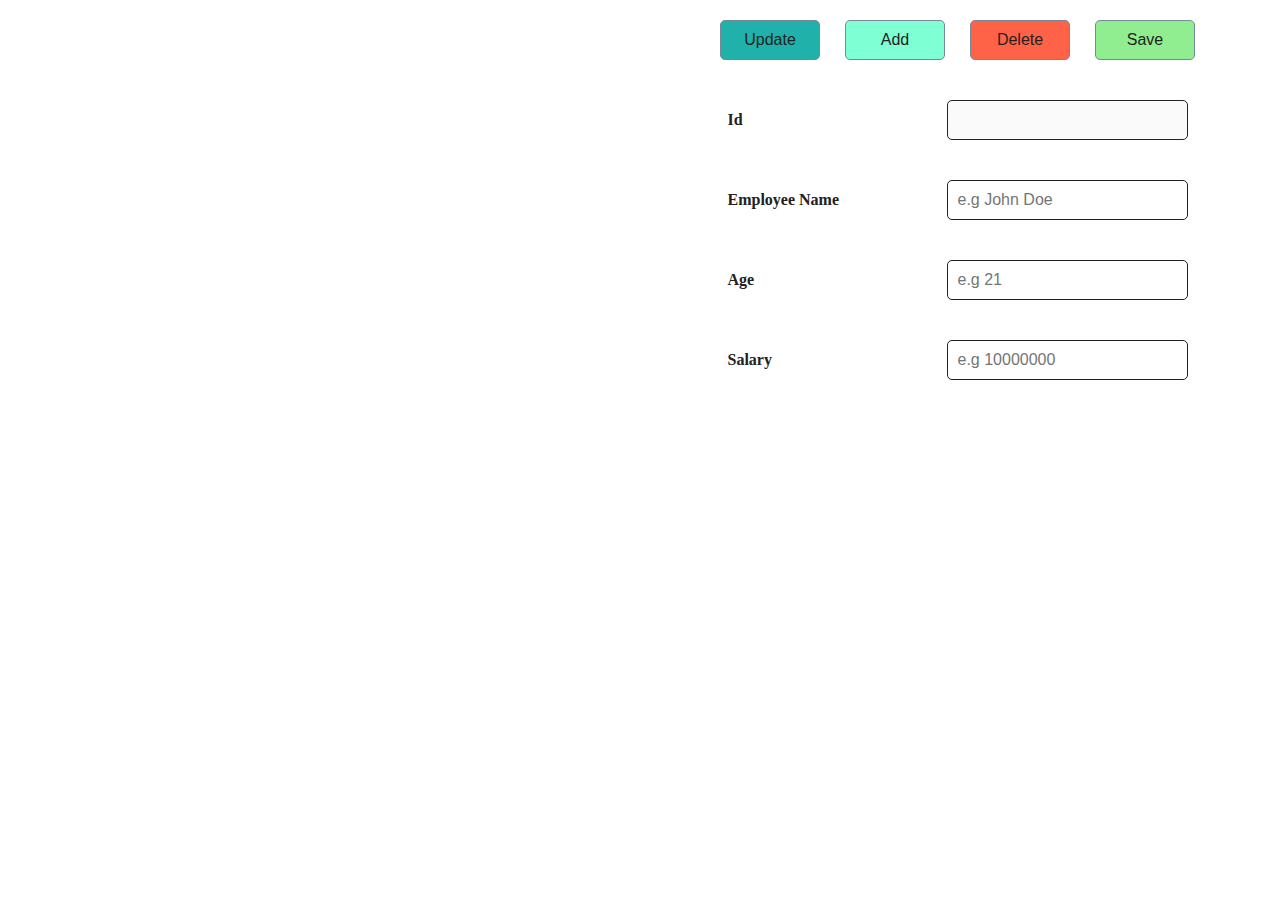
==== index.html @ 983d221a "Bugs Fixed" ====
<!DOCTYPE html>
<html lang="en">
<head>
    <meta charset="UTF-8">
    <meta name="viewport" content="width=device-width, initial-scale=1.0">
    <title>Admin Panel</title>

    <link rel="stylesheet" href="assets/css/reset.css">
    <link rel="stylesheet" href="assets/css/styles.css">
    <link rel="stylesheet" href="assets/css/detail-form.css">
    <link rel="stylesheet" href="assets/css/jQuery.table.css">

    <script src="assets/javascript/jquery-3.4.1.min.js"></script>
    <script src="assets/javascript/api.js"></script>
    <script src="assets/javascript/jQuery.table.js"></script>

</head>
<body>
    <div class="loading-container">
        <div class="loader"></div>
    </div>
    <div class="container">
        <div class="table-container"></div>
        <div class="op-container">
            <div class="op__buttons">
                <button class="button" id="update">Update</button>
                <button class="button" id="add">Add</button>
                <button class="button" id="delete">Delete</button>
                <button class="button" id="save">Save</button>
            </div>
            <div class="form__container">
                <form id="form-detail">
                    <div>
                        <label for="id">Id</label>
                        <input data-input="id" type="text" id="id" name="id" value="" disabled>
                    </div>

                    <div>
                        <label for="name-input">Employee Name</label>
                        <input data-input="employee_name" data-type="name" type="text" id="name-input" name="employee_name" value="" placeholder="e.g John Doe" pattern="[a-zA-Z\s]+" required>
                    </div>

                    <div>
                        <label for="age-input">Age</label>
                        <input data-input="employee_age" data-type="number" type="number" id="age-input" name="employee_age" min="21" max="64" placeholder="e.g 21" required>
                    </div>

                    <div>
                        <label for="salary-input">Salary</label>
                        <input data-input="employee_salary" data-type="money" type="number" id="salary-input" name="employee_salary" min="0" placeholder="e.g 10000000" required>
                    </div>

                    <div class="error__box"></div>
                </form>
            </div>
        </div>
    </div>

    <script>
        $(document).ready(() => {
            initData(function (data) {
                $('.table-container').table(data,
                    {
                        columns: {
                            id: {
                                name: 'ID',
                                type: 'number',
                                sortable: true,
                            },
                            employee_name: {
                                name: 'Employee Name',
                                type: 'text',
                                sortable: true,
                            },
                            employee_age: {
                                name: 'Age',
                                type: 'number',
                                sortable: true,
                            },
                            employee_salary: {
                                name: 'Salary',
                                type: 'money',
                                sortable: true,
                            }
                        }
                    }
            )
            })
        })

        $(document)
            .ajaxStart(function () {
                $('.loading-container').show();
            })
            .ajaxStop(function () {
                $('.loading-container').hide();
            })


    </script>
    <script src="assets/javascript/input.js"></script>


</body>
</html>
---- assets/css/styles.css ----
.container {
  margin: 20px 50px;
  display: flex;
  justify-content: space-around;
}

.container .op-container {
  display: flex;
  flex-direction: column;
  align-items: center;

  width: 500px;
}

.container .op-container .op__buttons,
.container .op-container .form__container {
  width: 100%;
}

.container .table-container {
  width: 50%;
}

.update {
  background-color: peru;
}

.add {
  background-color: lime;
}

.delete {
  opacity: 0.5;
  pointer-events: none;
  cursor: not-allowed !important;
}

.sortable {
  cursor: pointer;
}

/* CSS LOADERS BY lukehaas */
.loader,
.loader:after {
  border-radius: 50%;
  width: 10em;
  height: 10em;
}
.loader {
  margin: 60px auto;
  font-size: 10px;
  position: fixed;
  text-indent: -9999em;
  border-top: 1.1em solid rgba(255, 255, 255, 0.2);
  border-right: 1.1em solid rgba(255, 255, 255, 0.2);
  border-bottom: 1.1em solid rgba(255, 255, 255, 0.2);
  border-left: 1.1em solid #ffffff;
  -webkit-transform: translateZ(0);
  -ms-transform: translateZ(0);
  transform: translateZ(0);
  -webkit-animation: load8 1.1s infinite linear;
  animation: load8 1.1s infinite linear;

  top: 30%;
  left: 50%;
  transform: translate(-50%, -30%);
}
@-webkit-keyframes load8 {
  0% {
    -webkit-transform: rotate(0deg);
    transform: rotate(0deg);
  }
  100% {
    -webkit-transform: rotate(360deg);
    transform: rotate(360deg);
  }
}
@keyframes load8 {
  0% {
    -webkit-transform: rotate(0deg);
    transform: rotate(0deg);
  }
  100% {
    -webkit-transform: rotate(360deg);
    transform: rotate(360deg);
  }
}

.form__container #form-detail div.error__box {
  display: flex;
  flex-direction: column;
  align-items: flex-start;
  color: red;
}

.form__container #form-detail div.error__box p{
  padding: 10px 0;
  font-size: 20px;
  font-weight: bold;
}

.form__container #form-detail .border--invalid {
  border-color: red;
  border-width: 2px;
}
---- assets/css/detail-form.css ----
.op__buttons {
    display: flex;
    justify-content: space-around;
    align-items: center;
}

.op__buttons button {
    width: 100px;
}

.op__buttons #update,
.op__buttons #add,
.op__buttons #delete,
.op__buttons #save {
    padding: 10px 20px;
    border: 1px solid lightslategray;
    border-radius: 5px;
}

.op__buttons #update {
    background-color: lightseagreen;
}

.op__buttons #add {
    background-color: aquamarine;
}

.op__buttons #delete {
    background-color: tomato;
}

.op__buttons #save {
    background-color: lightgreen;
}

.form__container {
    margin: 20px 0;
}

.form__container #form-detail {
    display: flex;
    flex-direction: column;
}

.form__container #form-detail div {
    margin: 20px;
    display: flex;
    align-items: center;
}

.form__container #form-detail div label {
    display: block;
    width: 100%;
    font-weight: bold;
}

.form__container #form-detail div input {
    width: 100%;
    padding: 10px;
    border: 1px solid;
    border-radius: 5px;
    word-wrap: break-word;
    word-break: break-all;
}
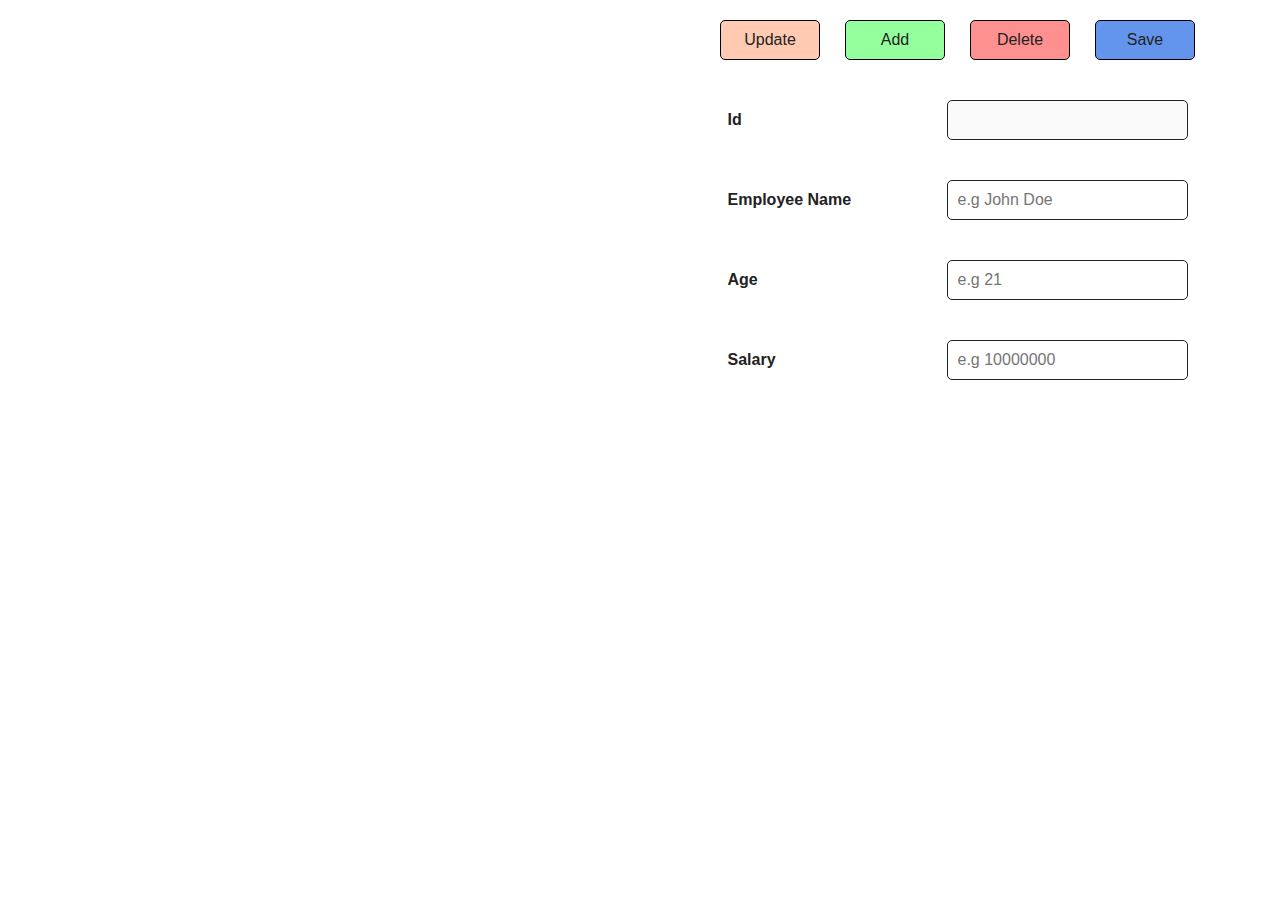
==== commit c5088c8a: "Fixed Bugs" ====
--- a/index.html
+++ b/index.html
@@ -42,12 +42,29 @@
 
                     <div>
                         <label for="age-input">Age</label>
-                        <input data-input="employee_age" data-type="number" type="number" id="age-input" name="employee_age" min="21" max="64" placeholder="e.g 21" required>
+                        <input  data-input="employee_age" 
+                                data-type="number" 
+                                type="number" 
+                                id="age-input" 
+                                name="employee_age" 
+                                min="21" 
+                                max="64" 
+                                placeholder="e.g 21"
+                                onkeypress='return event.charCode >= 48 && event.charCode <= 57'
+                                required>
                     </div>
 
                     <div>
                         <label for="salary-input">Salary</label>
-                        <input data-input="employee_salary" data-type="money" type="number" id="salary-input" name="employee_salary" min="0" placeholder="e.g 10000000" required>
+                        <input  data-input="employee_salary" 
+                                data-type="money" 
+                                type="number" 
+                                id="salary-input" 
+                                name="employee_salary" 
+                                min="0" 
+                                placeholder="e.g 10000000"
+                                onkeypress='return event.charCode >= 48 && event.charCode <= 57'
+                                required>
                     </div>
 
                     <div class="error__box"></div>
@@ -65,21 +82,29 @@
                             id: {
                                 name: 'ID',
                                 type: 'number',
+                                max_width: '100px',
+                                min_width: '30px',
                                 sortable: true,
                             },
                             employee_name: {
                                 name: 'Employee Name',
                                 type: 'text',
+                                max_width: '250px',
+                                min_width: '50px',
                                 sortable: true,
                             },
                             employee_age: {
                                 name: 'Age',
                                 type: 'number',
+                                max_width: '250px',
+                                min_width: '50px',
                                 sortable: true,
                             },
                             employee_salary: {
                                 name: 'Salary',
                                 type: 'money',
+                                max_width: '250px',
+                                min_width: '50px',
                                 sortable: true,
                             }
                         }
--- a/assets/css/styles.css
+++ b/assets/css/styles.css
@@ -22,17 +22,18 @@
 }
 
 .update {
-  background-color: peru;
+  background-color: #ffcab1;
 }
 
 .add {
-  background-color: lime;
+  background-color: #95ff9e;
 }
 
 .delete {
   opacity: 0.5;
   pointer-events: none;
-  cursor: not-allowed !important;
+  background-color: #ff9090;
+  /* cursor: not-allowed !important; */
 }
 
 .sortable {
@@ -84,22 +85,4 @@
     -webkit-transform: rotate(360deg);
     transform: rotate(360deg);
   }
-}
-
-.form__container #form-detail div.error__box {
-  display: flex;
-  flex-direction: column;
-  align-items: flex-start;
-  color: red;
-}
-
-.form__container #form-detail div.error__box p{
-  padding: 10px 0;
-  font-size: 20px;
-  font-weight: bold;
-}
-
-.form__container #form-detail .border--invalid {
-  border-color: red;
-  border-width: 2px;
 }--- a/assets/css/detail-form.css
+++ b/assets/css/detail-form.css
@@ -13,24 +13,24 @@
 .op__buttons #delete,
 .op__buttons #save {
     padding: 10px 20px;
-    border: 1px solid lightslategray;
+    border: 1px solid #000;
     border-radius: 5px;
 }
 
 .op__buttons #update {
-    background-color: lightseagreen;
+    background-color: #ffcab1;
 }
 
 .op__buttons #add {
-    background-color: aquamarine;
+    background-color: #95ff9e;
 }
 
 .op__buttons #delete {
-    background-color: tomato;
+    background-color: #ff9090;
 }
 
 .op__buttons #save {
-    background-color: lightgreen;
+    background-color: cornflowerblue;
 }
 
 .form__container {
@@ -61,4 +61,22 @@
     border-radius: 5px;
     word-wrap: break-word;
     word-break: break-all;
-}+}
+
+.form__container #form-detail div.error__box {
+    display: flex;
+    flex-direction: column;
+    align-items: flex-start;
+    color: red;
+  }
+  
+  .form__container #form-detail div.error__box p{
+    padding: 10px 0;
+    font-size: 16px;
+    font-weight: bold;
+  }
+  
+  .form__container #form-detail .border--invalid {
+    border-color: red;
+    border-width: 2px;
+  }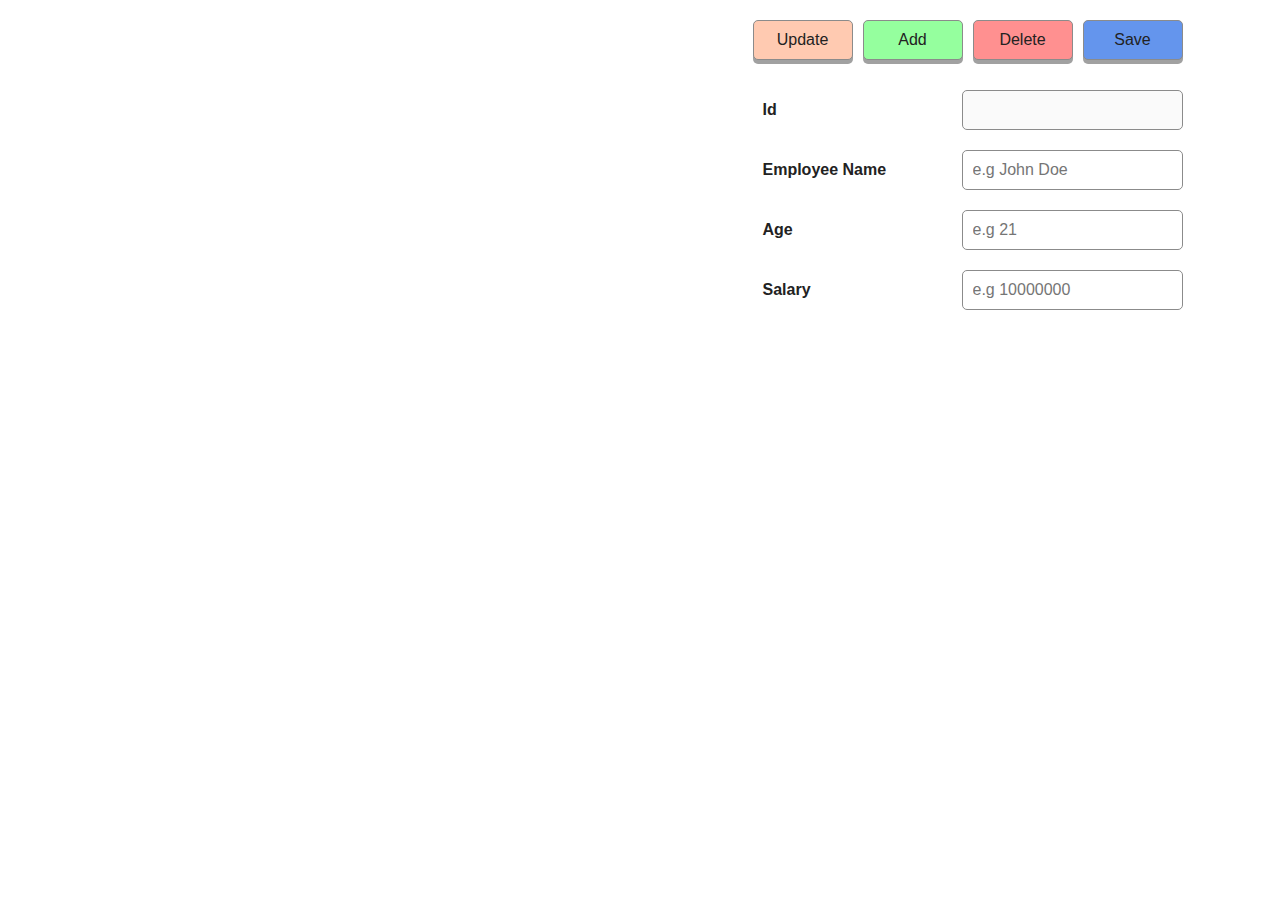
==== commit da2248fd: "UPdate gif" ====
--- a/index.html
+++ b/index.html
@@ -17,7 +17,7 @@
 </head>
 <body>
     <div class="loading-container">
-        <div class="loader"></div>
+        
     </div>
     <div class="container">
         <div class="table-container"></div>
--- a/assets/css/styles.css
+++ b/assets/css/styles.css
@@ -8,9 +8,8 @@
   display: flex;
   flex-direction: column;
   align-items: center;
+}
 
-  width: 500px;
-}
 
 .container .op-container .op__buttons,
 .container .op-container .form__container {
@@ -41,7 +40,7 @@
 }
 
 /* CSS LOADERS BY lukehaas */
-.loader,
+/* .loader,
 .loader:after {
   border-radius: 50%;
   width: 10em;
@@ -85,4 +84,21 @@
     -webkit-transform: rotate(360deg);
     transform: rotate(360deg);
   }
+} */
+
+
+@media only screen and (max-width: 1200px) {
+  .container {
+    flex-direction: column;
+  }
+
+  .container .table-container {
+    margin: 0 auto 20px;
+    width: 100%;
+  }
+
+  .container .op-container {
+    margin: 0 auto 20px;
+    width: 80%;
+  }
 }--- a/assets/css/detail-form.css
+++ b/assets/css/detail-form.css
@@ -6,15 +6,17 @@
 
 .op__buttons button {
     width: 100px;
+    box-shadow: 0px 4px rgb(161, 161, 161);
+    padding: 10px 20px;
+    border: 1px solid rgb(139, 139, 139);
+    border-radius: 5px;
+
+    margin-right: 10px;
 }
 
-.op__buttons #update,
-.op__buttons #add,
-.op__buttons #delete,
-.op__buttons #save {
-    padding: 10px 20px;
-    border: 1px solid #000;
-    border-radius: 5px;
+.op__buttons button:active {
+    box-shadow: 0px 2px rgb(161, 161, 161);
+    transform: translateY(2px);
 }
 
 .op__buttons #update {
@@ -43,7 +45,7 @@
 }
 
 .form__container #form-detail div {
-    margin: 20px;
+    margin: 10px;
     display: flex;
     align-items: center;
 }
@@ -57,7 +59,7 @@
 .form__container #form-detail div input {
     width: 100%;
     padding: 10px;
-    border: 1px solid;
+    border: 1px solid rgb(139, 139, 139);
     border-radius: 5px;
     word-wrap: break-word;
     word-break: break-all;
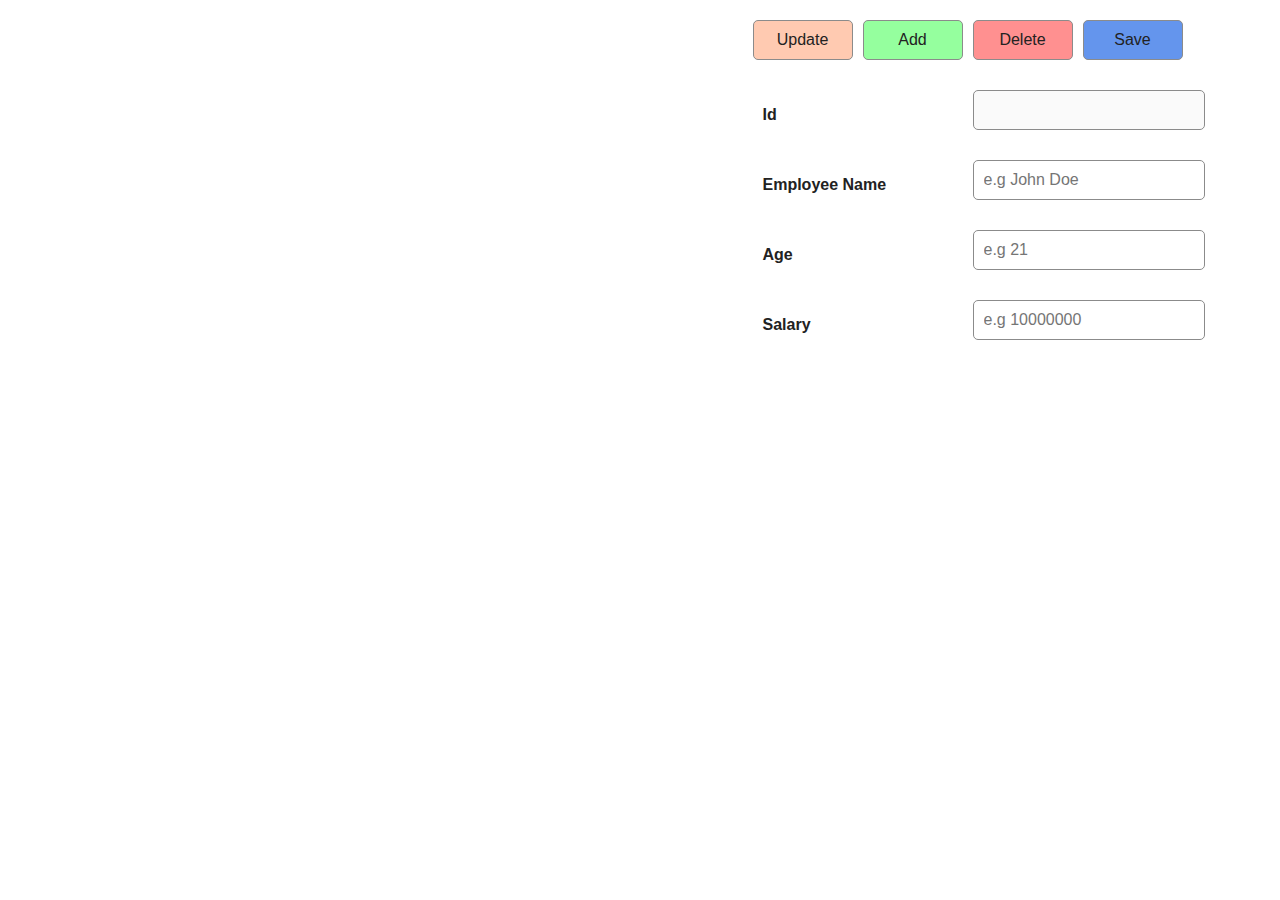
==== commit 25d3314a: "Improve UI" ====
--- a/index.html
+++ b/index.html
@@ -30,19 +30,26 @@
             </div>
             <div class="form__container">
                 <form id="form-detail">
-                    <div>
+                    <div class="form-control">
                         <label for="id">Id</label>
-                        <input data-input="id" type="text" id="id" name="id" value="" disabled>
+                        <div class="input-control">
+                            <input data-input="id" type="text" id="id" name="id" value="" disabled>
+                            <p class="error__text"></p>
+                        </div>
                     </div>
 
-                    <div>
+                    <div class="form-control">
                         <label for="name-input">Employee Name</label>
-                        <input data-input="employee_name" data-type="name" type="text" id="name-input" name="employee_name" value="" placeholder="e.g John Doe" pattern="[a-zA-Z\s]+" required>
+                        <div class="input-control">
+                            <input data-input="employee_name" data-type="name" type="text" id="name-input" name="employee_name" value="" placeholder="e.g John Doe" pattern="[a-zA-Z\s]+" required>
+                            <p class="error__text"></p>
+                        </div>
                     </div>
 
-                    <div>
+                    <div class="form-control">
                         <label for="age-input">Age</label>
-                        <input  data-input="employee_age" 
+                        <div class="input-control">
+                            <input  data-input="employee_age" 
                                 data-type="number" 
                                 type="number" 
                                 id="age-input" 
@@ -52,11 +59,14 @@
                                 placeholder="e.g 21"
                                 onkeypress='return event.charCode >= 48 && event.charCode <= 57'
                                 required>
+                            <p class="error__text"></p>
+                        </div>
                     </div>
 
-                    <div>
+                    <div class="form-control">
                         <label for="salary-input">Salary</label>
-                        <input  data-input="employee_salary" 
+                        <div class="input-control">
+                            <input  data-input="employee_salary" 
                                 data-type="money" 
                                 type="number" 
                                 id="salary-input" 
@@ -65,6 +75,8 @@
                                 placeholder="e.g 10000000"
                                 onkeypress='return event.charCode >= 48 && event.charCode <= 57'
                                 required>
+                            <p class="error__text"></p>
+                        </div>
                     </div>
 
                     <div class="error__box"></div>
--- a/assets/css/detail-form.css
+++ b/assets/css/detail-form.css
@@ -6,17 +6,14 @@
 
 .op__buttons button {
     width: 100px;
-    box-shadow: 0px 4px rgb(161, 161, 161);
     padding: 10px 20px;
     border: 1px solid rgb(139, 139, 139);
     border-radius: 5px;
-
     margin-right: 10px;
 }
 
-.op__buttons button:active {
-    box-shadow: 0px 2px rgb(161, 161, 161);
-    transform: translateY(2px);
+.op__buttons button:hover {
+    filter: brightness(95%)
 }
 
 .op__buttons #update {
@@ -44,19 +41,23 @@
     flex-direction: column;
 }
 
-.form__container #form-detail div {
+.form__container #form-detail div.form-control {
     margin: 10px;
     display: flex;
     align-items: center;
 }
 
-.form__container #form-detail div label {
+.form__container #form-detail div.form-control label {
     display: block;
     width: 100%;
     font-weight: bold;
 }
 
-.form__container #form-detail div input {
+.form__container #form-detail div.form-control div.input-control {
+    width: 100%;
+}
+
+.form__container #form-detail div.form-control input {
     width: 100%;
     padding: 10px;
     border: 1px solid rgb(139, 139, 139);
@@ -65,20 +66,15 @@
     word-break: break-all;
 }
 
-.form__container #form-detail div.error__box {
-    display: flex;
-    flex-direction: column;
-    align-items: flex-start;
+.form__container #form-detail div.form-control div.input-control .error__text {
+    padding: 10px 0 0;
+    font-size: 14px;
+    font-style: italic;
     color: red;
-  }
+
+}
   
-  .form__container #form-detail div.error__box p{
-    padding: 10px 0;
-    font-size: 16px;
-    font-weight: bold;
-  }
-  
-  .form__container #form-detail .border--invalid {
-    border-color: red;
-    border-width: 2px;
-  }+.form__container #form-detail div.form-control div.input-control input.border--invalid {
+border-color: red;
+border-width: 1px;
+}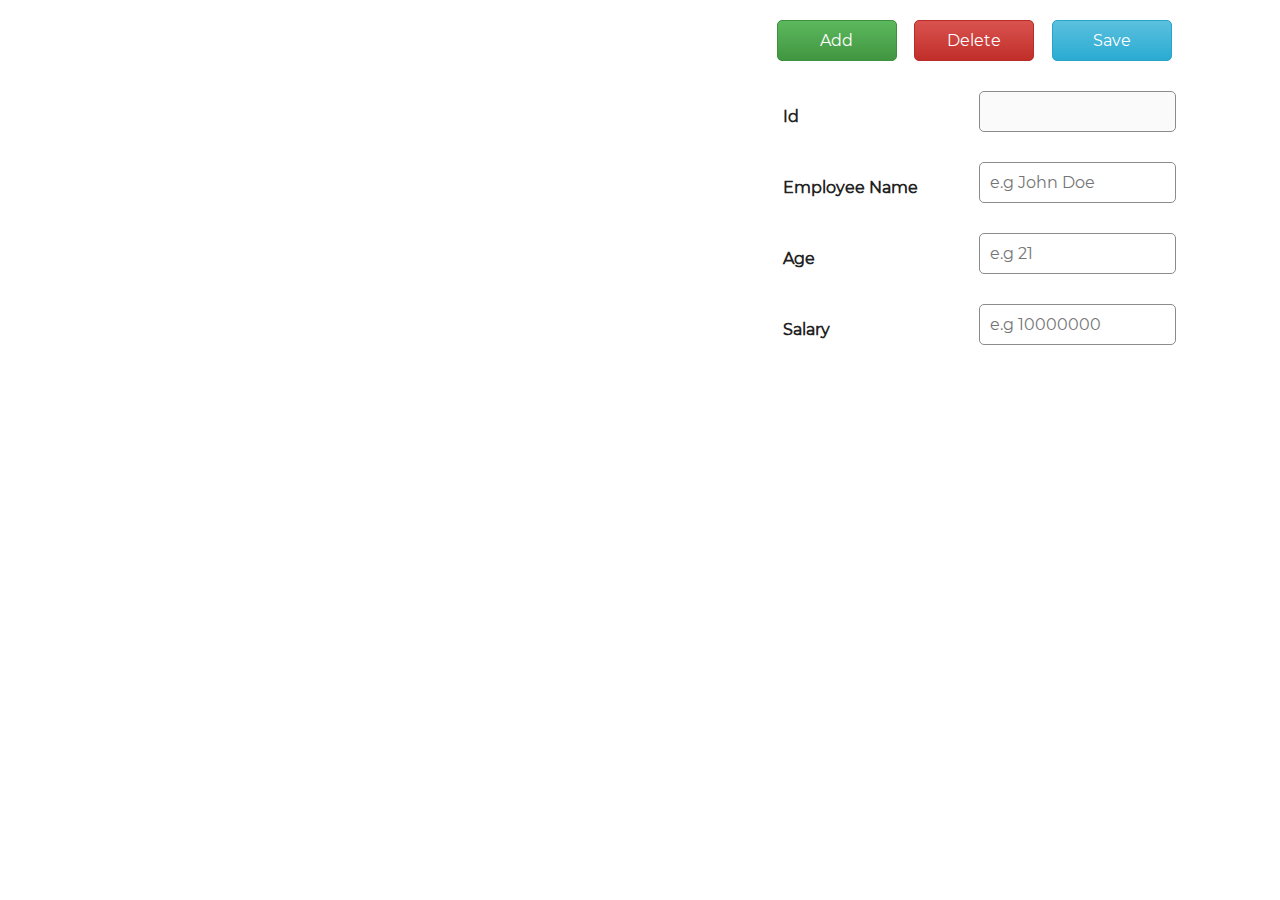
==== commit 5a4118ea: "Update: Checkbox, Update feature" ====
--- a/index.html
+++ b/index.html
@@ -23,7 +23,7 @@
         <div class="table-container"></div>
         <div class="op-container">
             <div class="op__buttons">
-                <button class="button" id="update">Update</button>
+                <!-- <button class="button" id="update">Update</button> -->
                 <button class="button" id="add">Add</button>
                 <button class="button" id="delete">Delete</button>
                 <button class="button" id="save">Save</button>
--- a/assets/css/styles.css
+++ b/assets/css/styles.css
@@ -20,19 +20,22 @@
   width: 50%;
 }
 
-.update {
-  background-color: #ffcab1;
+.container .op-container {
+  width: 35%;
 }
 
-.add {
+.update td {
+  background-color: #f0ad4e;
+}
+
+.add td {
   background-color: #95ff9e;
 }
 
-.delete {
+table tbody tr.delete td {
   opacity: 0.5;
   pointer-events: none;
   background-color: #ff9090;
-  /* cursor: not-allowed !important; */
 }
 
 .sortable {
--- a/assets/css/detail-form.css
+++ b/assets/css/detail-form.css
@@ -5,11 +5,15 @@
 }
 
 .op__buttons button {
-    width: 100px;
-    padding: 10px 20px;
+    min-width: 120px;
+    padding: 10px 25px;
     border: 1px solid rgb(139, 139, 139);
+    /* border: transparent; */
     border-radius: 5px;
     margin-right: 10px;
+    color: #fff;
+    background-repeat: repeat-x;
+
 }
 
 .op__buttons button:hover {
@@ -17,19 +21,27 @@
 }
 
 .op__buttons #update {
-    background-color: #ffcab1;
+    background-color: #f0ad4e;
+    background-image: linear-gradient(to bottom,#f0ad4e 0,#eb9316 100%);
+    border-color: #e38d13;
 }
 
 .op__buttons #add {
-    background-color: #95ff9e;
+    background-color: #5cb85c;
+    background-image: linear-gradient(to bottom,#5cb85c 0,#419641 100%);
+    border-color: #3e8f3e;
 }
 
 .op__buttons #delete {
-    background-color: #ff9090;
+    background-color: #d9534f;
+    background-image: linear-gradient(to bottom,#d9534f 0,#c12e2a 100%);
+    border-color: #b92c28;
 }
 
 .op__buttons #save {
-    background-color: cornflowerblue;
+    background-color: #5bc0de;
+    background-image: linear-gradient(to bottom,#5bc0de 0,#2aabd2 100%);
+    border-color: #28a4c9;
 }
 
 .form__container {
@@ -62,12 +74,13 @@
     padding: 10px;
     border: 1px solid rgb(139, 139, 139);
     border-radius: 5px;
+    box-sizing: border-box;
     word-wrap: break-word;
     word-break: break-all;
 }
 
 .form__container #form-detail div.form-control div.input-control .error__text {
-    padding: 10px 0 0;
+    margin-top: 10px;
     font-size: 14px;
     font-style: italic;
     color: red;
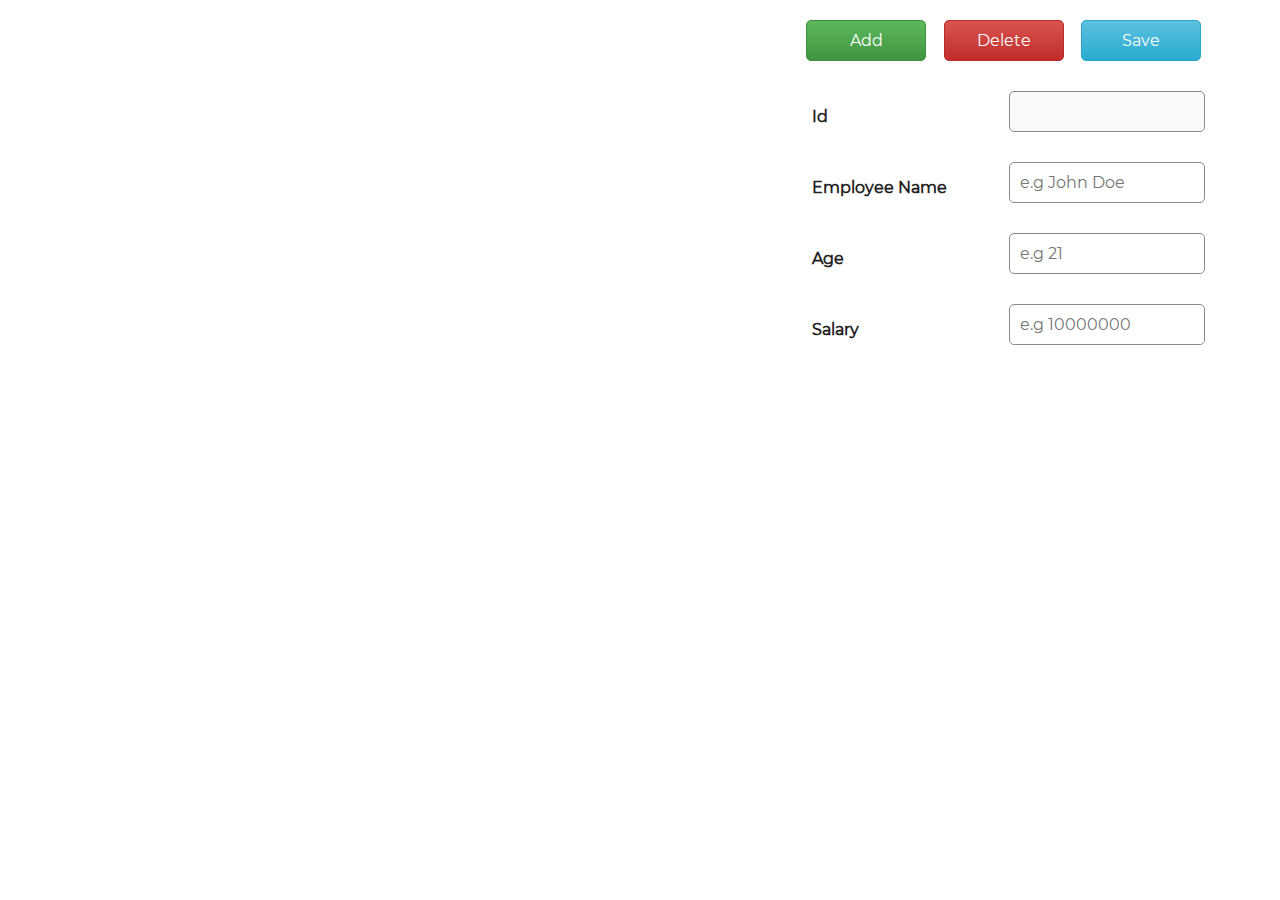
==== commit 17d53f39: "[UPDATE] Fix inline problems" ====
--- a/index.html
+++ b/index.html
@@ -86,42 +86,42 @@
     </div>
 
     <script>
-        $(document).ready(() => {
-            initData(function (data) {
-                $('.table-container').table(data,
-                    {
+        const config = {
                         columns: {
                             id: {
                                 name: 'ID',
                                 type: 'number',
-                                max_width: '100px',
-                                min_width: '30px',
+                                max_width: '200px',
+                                min_width: '80px',
                                 sortable: true,
                             },
                             employee_name: {
                                 name: 'Employee Name',
                                 type: 'text',
-                                max_width: '250px',
+                                max_width: '500px',
                                 min_width: '50px',
                                 sortable: true,
                             },
                             employee_age: {
                                 name: 'Age',
                                 type: 'number',
-                                max_width: '250px',
+                                max_width: '500px',
                                 min_width: '50px',
                                 sortable: true,
                             },
                             employee_salary: {
                                 name: 'Salary',
                                 type: 'money',
-                                max_width: '250px',
+                                max_width: '500px',
                                 min_width: '50px',
                                 sortable: true,
                             }
                         }
-                    }
-            )
+                    };
+
+        $(document).ready(() => {
+            initData(function (data) {
+                $('.table-container').table(data, config);
             })
         })
 
--- a/assets/css/styles.css
+++ b/assets/css/styles.css
@@ -17,7 +17,7 @@
 }
 
 .container .table-container {
-  width: 50%;
+  width: 60%;
 }
 
 .container .op-container {
@@ -42,54 +42,6 @@
   cursor: pointer;
 }
 
-/* CSS LOADERS BY lukehaas */
-/* .loader,
-.loader:after {
-  border-radius: 50%;
-  width: 10em;
-  height: 10em;
-}
-.loader {
-  margin: 60px auto;
-  font-size: 10px;
-  position: fixed;
-  text-indent: -9999em;
-  border-top: 1.1em solid rgba(255, 255, 255, 0.2);
-  border-right: 1.1em solid rgba(255, 255, 255, 0.2);
-  border-bottom: 1.1em solid rgba(255, 255, 255, 0.2);
-  border-left: 1.1em solid #ffffff;
-  -webkit-transform: translateZ(0);
-  -ms-transform: translateZ(0);
-  transform: translateZ(0);
-  -webkit-animation: load8 1.1s infinite linear;
-  animation: load8 1.1s infinite linear;
-
-  top: 30%;
-  left: 50%;
-  transform: translate(-50%, -30%);
-}
-@-webkit-keyframes load8 {
-  0% {
-    -webkit-transform: rotate(0deg);
-    transform: rotate(0deg);
-  }
-  100% {
-    -webkit-transform: rotate(360deg);
-    transform: rotate(360deg);
-  }
-}
-@keyframes load8 {
-  0% {
-    -webkit-transform: rotate(0deg);
-    transform: rotate(0deg);
-  }
-  100% {
-    -webkit-transform: rotate(360deg);
-    transform: rotate(360deg);
-  }
-} */
-
-
 @media only screen and (max-width: 1200px) {
   .container {
     flex-direction: column;
--- a/assets/css/detail-form.css
+++ b/assets/css/detail-form.css
@@ -77,6 +77,17 @@
     box-sizing: border-box;
     word-wrap: break-word;
     word-break: break-all;
+
+    transition: all 0.2s ease-in-out;
+}
+
+.form__container #form-detail div.form-control input:disabled {
+    cursor: not-allowed;
+}
+
+.form__container #form-detail div.form-control input:focus {
+    border-color: rgba(81, 203, 238, 1);
+    box-shadow: 0 0 5px rgba(81, 203, 238, 1);
 }
 
 .form__container #form-detail div.form-control div.input-control .error__text {
